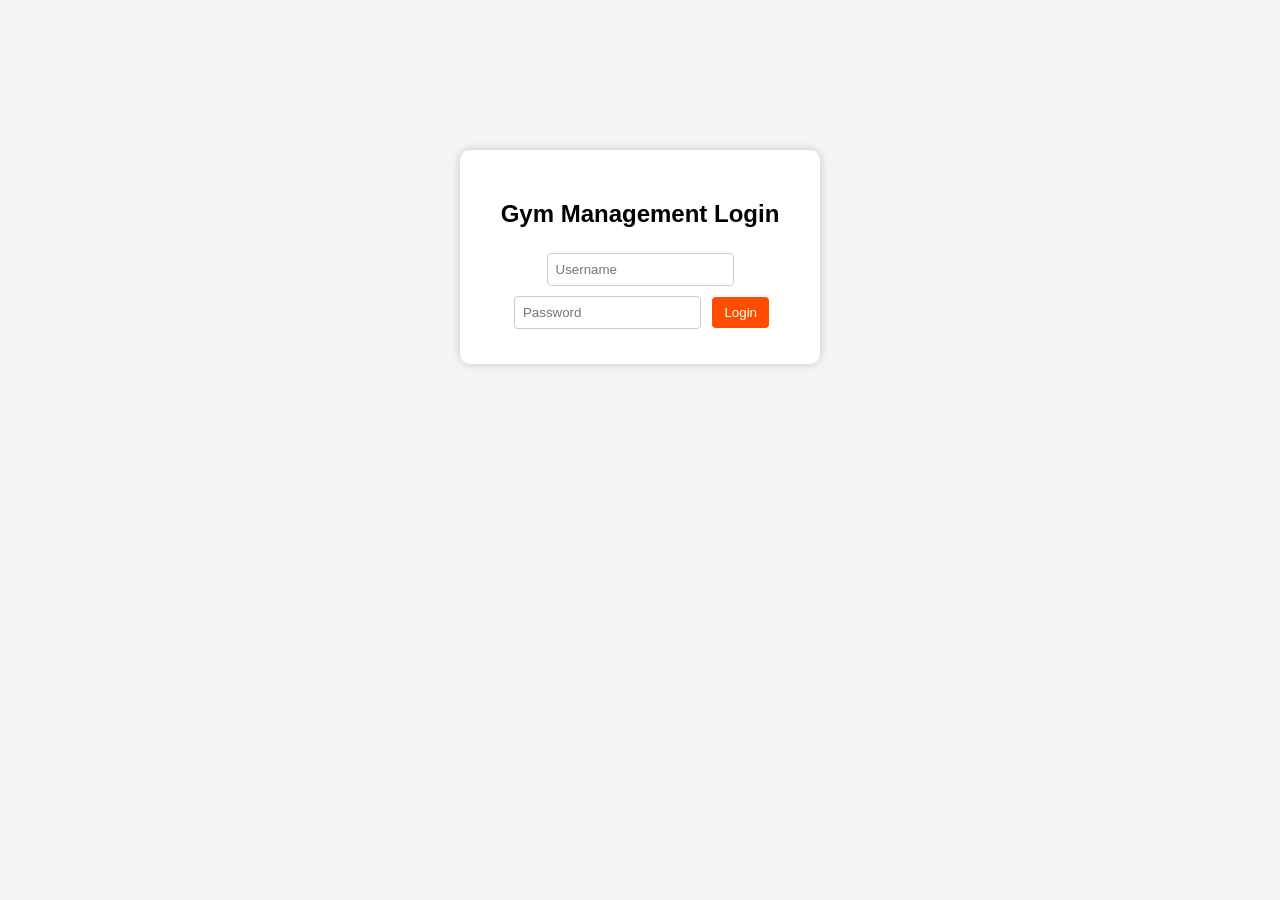
==== index.html @ 683793ac "Add files via upload" ====
<!DOCTYPE html>
<html>
<head>
<title>Gym Login</title>
<link rel="stylesheet" href="style.css">
</head>

<body>

<div class="login-box">

<h2>Gym Management Login</h2>

<input id="username" placeholder="Username">
<input id="password" type="password" placeholder="Password">

<button onclick="login()">Login</button>

</div>

<script src="app.js"></script>

</body>
</html>
---- style.css ----
body{
margin:0;
font-family:Arial;
display:flex;
background:#f5f5f5;
}

.sidebar{
width:220px;
background:#111;
color:white;
height:100vh;
padding:20px;
}

.sidebar button{
display:block;
width:100%;
margin:10px 0;
padding:12px;
background:#ff4d00;
border:none;
color:white;
cursor:pointer;
}

.main{
flex:1;
padding:20px;
}

.section{
display:none;
}

.card{
background:white;
padding:20px;
margin:10px 0;
border-radius:10px;
box-shadow:0 0 10px rgba(0,0,0,0.1);
}

input,select{
padding:10px;
margin:5px;
}

button{
padding:10px 15px;
}

.login-box{
width:300px;
margin:150px auto;
background:white;
padding:30px;
border-radius:10px;
box-shadow:0 0 10px rgba(0,0,0,0.2);
text-align:center;
}


table{
width:100%;
border-collapse:collapse;
margin-top:15px;
}

th,td{
border:1px solid #ddd;
padding:10px;
text-align:left;
}

th{
background:#222;
color:white;
}



table{
width:100%;
border-collapse:collapse;
margin-top:15px;
background:white;
}

th,td{
border:1px solid #ddd;
padding:10px;
text-align:left;
}

th{
background:#222;
color:white;
}

button{
background:#ff4d00;
border:none;
color:white;
padding:8px 12px;
margin:2px;
cursor:pointer;
border-radius:4px;
}

button:hover{
background:#ff6a2f;
}

input,select{
padding:8px;
margin:5px;
border:1px solid #ccc;
border-radius:4px;
}
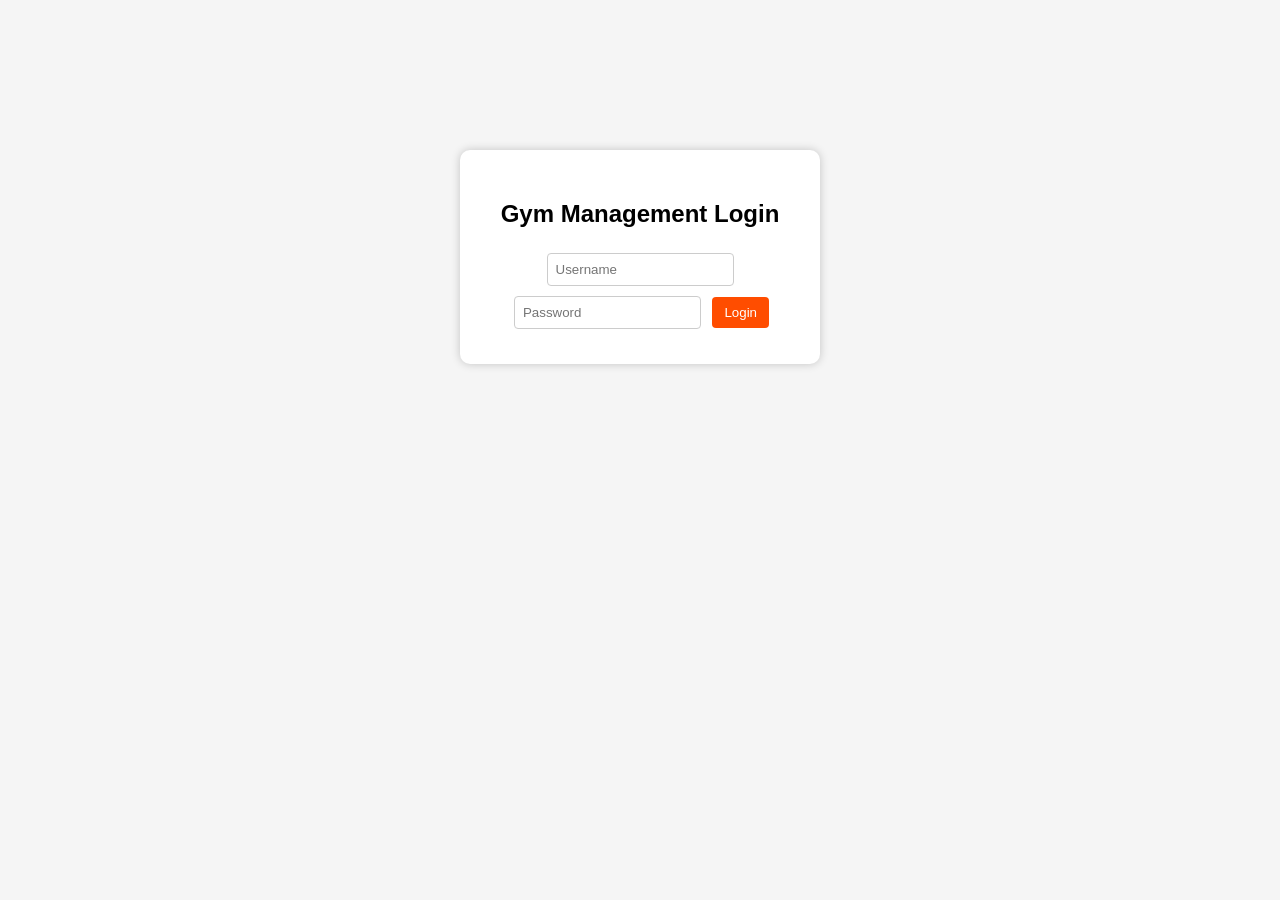
==== commit 3104820e: "Update index.html" ====
--- a/index.html
+++ b/index.html
@@ -3,6 +3,8 @@
 <head>
 <title>Gym Login</title>
 <link rel="stylesheet" href="style.css">
+  <link rel="manifest" href="manifest.json">
+<meta name="theme-color" content="#ff6600">
 </head>
 
 <body>
@@ -21,4 +23,4 @@
 <script src="app.js"></script>
 
 </body>
-</html>+</html>
--- a/style.css
+++ b/style.css
@@ -11,6 +11,22 @@
 color:white;
 height:100vh;
 padding:20px;
+}
+
+@media (max-width:768px){
+
+.sidebar{
+width:100%;
+display:flex;
+justify-content:space-between;
+flex-wrap:wrap;
+height:auto;
+}
+
+.sidebar button{
+width:48%;
+}
+
 }
 
 .sidebar button{
@@ -27,6 +43,9 @@
 .main{
 flex:1;
 padding:20px;
+display:grid;
+grid-template-columns:1fr;
+gap:10px;
 }
 
 .section{
@@ -117,4 +136,61 @@
 margin:5px;
 border:1px solid #ccc;
 border-radius:4px;
-}+}
+
+
+
+
+
+
+
+
+/* MOBILE RESPONSIVE */
+
+@media (max-width: 768px){
+
+body{
+flex-direction:column;
+}
+
+.sidebar{
+width:100%;
+height:auto;
+display:flex;
+overflow-x:auto;
+}
+
+.sidebar h2{
+display:none;
+}
+
+.sidebar button{
+flex:1;
+margin:5px;
+padding:12px;
+font-size:16px;
+}
+
+.main{
+padding:10px;
+}
+
+.card{
+margin:10px 0;
+}
+
+table{
+font-size:14px;
+}
+
+input,select{
+width:100%;
+margin:5px 0;
+}
+
+button{
+width:100%;
+margin:5px 0;
+}
+
+}
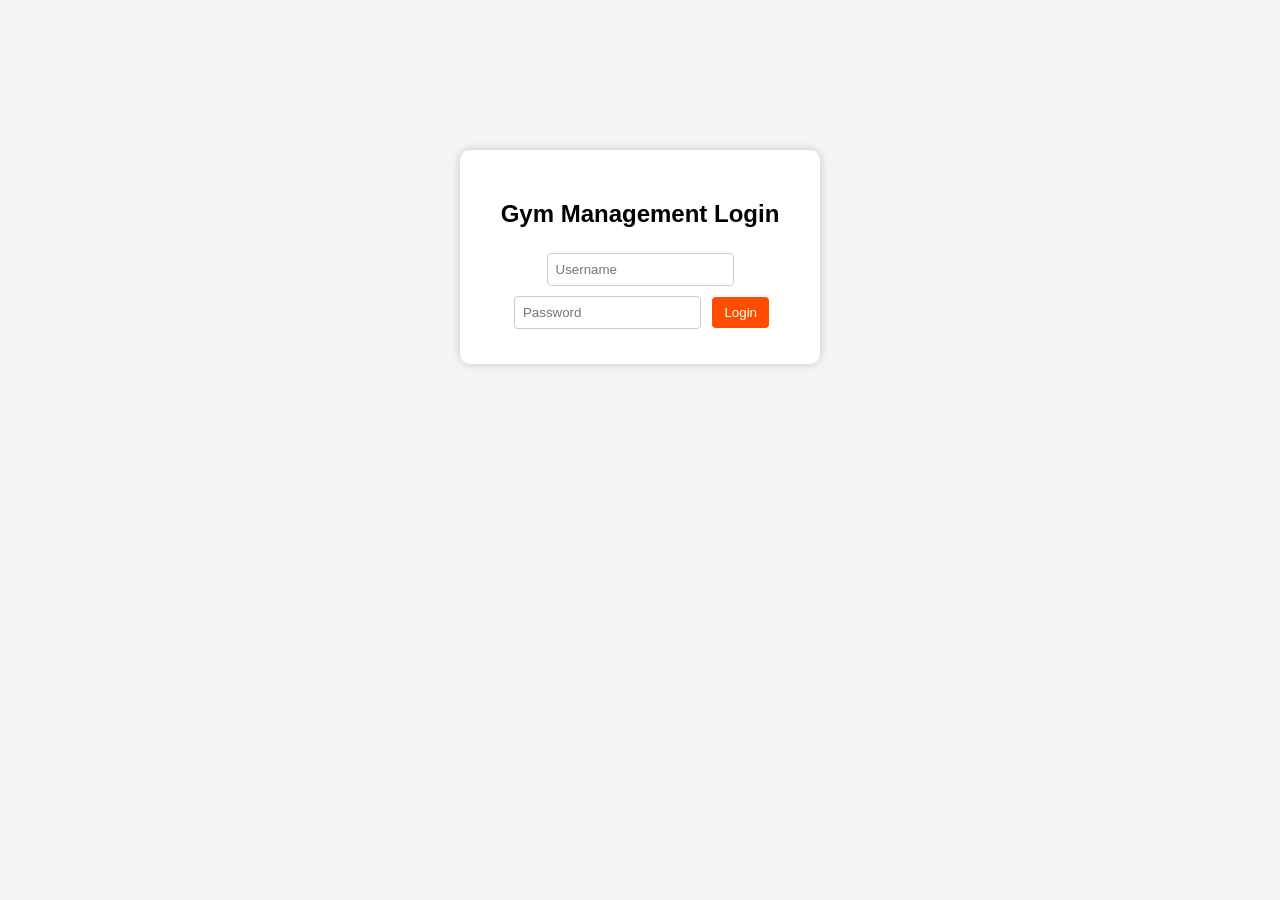
==== commit 40ce28f5: "Update index.html" ====
--- a/index.html
+++ b/index.html
@@ -3,8 +3,6 @@
 <head>
 <title>Gym Login</title>
 <link rel="stylesheet" href="style.css">
-  <link rel="manifest" href="manifest.json">
-<meta name="theme-color" content="#ff6600">
 </head>
 
 <body>
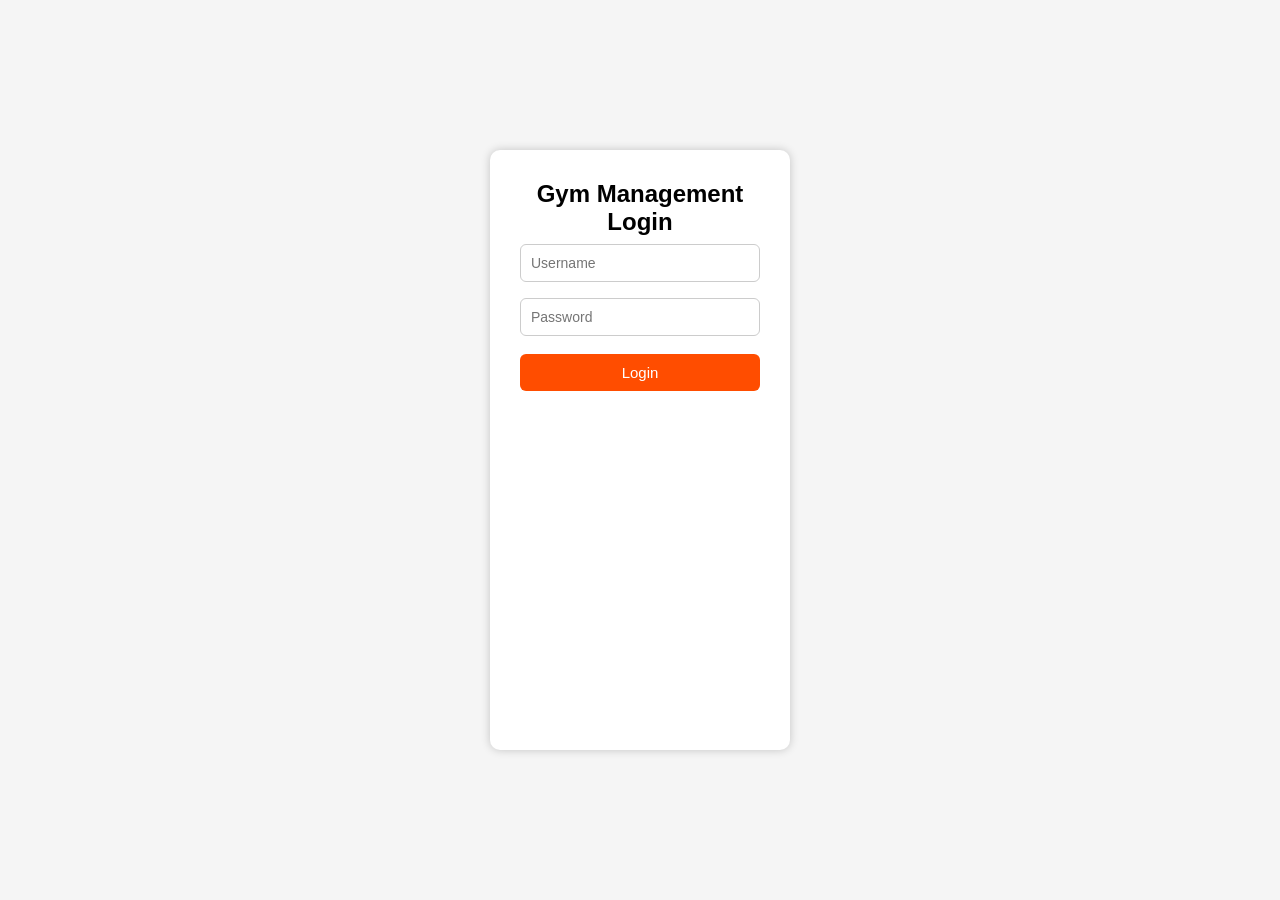
==== commit c54111f3: "Add files via upload" ====
--- a/index.html
+++ b/index.html
@@ -3,6 +3,7 @@
 <head>
 <title>Gym Login</title>
 <link rel="stylesheet" href="style.css">
+<meta name="viewport" content="width=device-width, initial-scale=1.0">
 </head>
 
 <body>
@@ -14,11 +15,15 @@
 <input id="username" placeholder="Username">
 <input id="password" type="password" placeholder="Password">
 
-<button onclick="login()">Login</button>
+<button id="loginBtn">Login</button>
 
 </div>
 
 <script src="app.js"></script>
 
+<script>
+document.getElementById("loginBtn").addEventListener("click",login)
+</script>
+
 </body>
-</html>
+</html>
--- a/style.css
+++ b/style.css
@@ -1,32 +1,36 @@
+/* =========================
+GLOBAL RESET
+========================= */
+
+*{
+margin:0;
+padding:0;
+box-sizing:border-box;
+font-family:Arial, sans-serif;
+}
+
 body{
-margin:0;
-font-family:Arial;
+background:#f5f5f5;
 display:flex;
-background:#f5f5f5;
-}
+min-height:100vh;
+}
+
+
+/* =========================
+SIDEBAR
+========================= */
 
 .sidebar{
 width:220px;
 background:#111;
 color:white;
+padding:20px;
 height:100vh;
-padding:20px;
-}
-
-@media (max-width:768px){
-
-.sidebar{
-width:100%;
-display:flex;
-justify-content:space-between;
-flex-wrap:wrap;
-height:auto;
-}
-
-.sidebar button{
-width:48%;
-}
-
+}
+
+.sidebar h2{
+margin-bottom:20px;
+text-align:center;
 }
 
 .sidebar button{
@@ -38,36 +42,100 @@
 border:none;
 color:white;
 cursor:pointer;
-}
+border-radius:6px;
+font-size:15px;
+transition:0.2s;
+}
+
+.sidebar button:hover{
+background:#ff6a2f;
+}
+
+
+/* =========================
+MAIN CONTENT
+========================= */
 
 .main{
 flex:1;
 padding:20px;
 display:grid;
 grid-template-columns:1fr;
-gap:10px;
+gap:15px;
 }
 
 .section{
 display:none;
 }
+
+
+/* =========================
+CARDS
+========================= */
 
 .card{
 background:white;
 padding:20px;
-margin:10px 0;
 border-radius:10px;
 box-shadow:0 0 10px rgba(0,0,0,0.1);
-}
-
-input,select{
+font-size:18px;
+text-align:center;
+}
+
+
+/* =========================
+FORMS
+========================= */
+
+input, select{
 padding:10px;
-margin:5px;
+margin:6px 0;
+border:1px solid #ccc;
+border-radius:6px;
+font-size:14px;
 }
 
 button{
+background:#ff4d00;
+border:none;
+color:white;
 padding:10px 15px;
-}
+border-radius:6px;
+cursor:pointer;
+font-size:15px;
+}
+
+button:hover{
+background:#ff6a2f;
+}
+
+
+/* =========================
+TABLE
+========================= */
+
+table{
+width:100%;
+border-collapse:collapse;
+margin-top:15px;
+background:white;
+overflow-x:auto;
+}
+
+th, td{
+border:1px solid #ddd;
+padding:10px;
+text-align:left;
+}
+
+th{
+background:#222;
+color:white;
+}
+
+/* =========================
+LOGIN PAGE
+========================= */
 
 .login-box{
 width:300px;
@@ -79,84 +147,66 @@
 text-align:center;
 }
 
-
-table{
-width:100%;
-border-collapse:collapse;
-margin-top:15px;
-}
-
-th,td{
-border:1px solid #ddd;
-padding:10px;
-text-align:left;
-}
-
-th{
-background:#222;
-color:white;
-}
-
-
-
-table{
-width:100%;
-border-collapse:collapse;
-margin-top:15px;
-background:white;
-}
-
-th,td{
-border:1px solid #ddd;
-padding:10px;
-text-align:left;
-}
-
-th{
-background:#222;
-color:white;
-}
-
-button{
+.login-box input{
+width:100%;
+margin:8px 0;
+}
+
+.login-box button{
+width:100%;
+margin-top:10px;
+}
+
+
+/* =========================
+TABLE SCROLL FOR MOBILE
+========================= */
+
+.table-container{
+overflow-x:auto;
+}
+
+
+/* =========================
+FLOATING ACTION BUTTON
+========================= */
+
+.fab{
+position:fixed;
+bottom:20px;
+right:20px;
 background:#ff4d00;
-border:none;
-color:white;
-padding:8px 12px;
-margin:2px;
+color:white;
+width:60px;
+height:60px;
+border-radius:50%;
+display:flex;
+align-items:center;
+justify-content:center;
+font-size:30px;
 cursor:pointer;
-border-radius:4px;
-}
-
-button:hover{
-background:#ff6a2f;
-}
-
-input,select{
-padding:8px;
-margin:5px;
-border:1px solid #ccc;
-border-radius:4px;
-}
-
-
-
-
-
-
-
-
-/* MOBILE RESPONSIVE */
-
-@media (max-width: 768px){
+box-shadow:0 4px 12px rgba(0,0,0,0.2);
+}
+
+
+/* =========================
+MOBILE RESPONSIVE
+========================= */
+
+@media (max-width:768px){
 
 body{
 flex-direction:column;
 }
 
+/* Sidebar becomes top menu */
+
 .sidebar{
 width:100%;
 height:auto;
 display:flex;
+flex-wrap:wrap;
+justify-content:space-between;
 overflow-x:auto;
 }
 
@@ -166,31 +216,41 @@
 
 .sidebar button{
 flex:1;
+min-width:120px;
 margin:5px;
-padding:12px;
-font-size:16px;
-}
+font-size:14px;
+}
+
+/* Main */
 
 .main{
 padding:10px;
 }
 
+/* Cards */
+
 .card{
+font-size:16px;
 margin:10px 0;
 }
+
+/* Tables */
 
 table{
 font-size:14px;
 }
 
+/* Inputs */
+
 input,select{
 width:100%;
+}
+
+/* Buttons */
+
+button{
+width:100%;
 margin:5px 0;
 }
 
-button{
-width:100%;
-margin:5px 0;
-}
-
-}
+}
